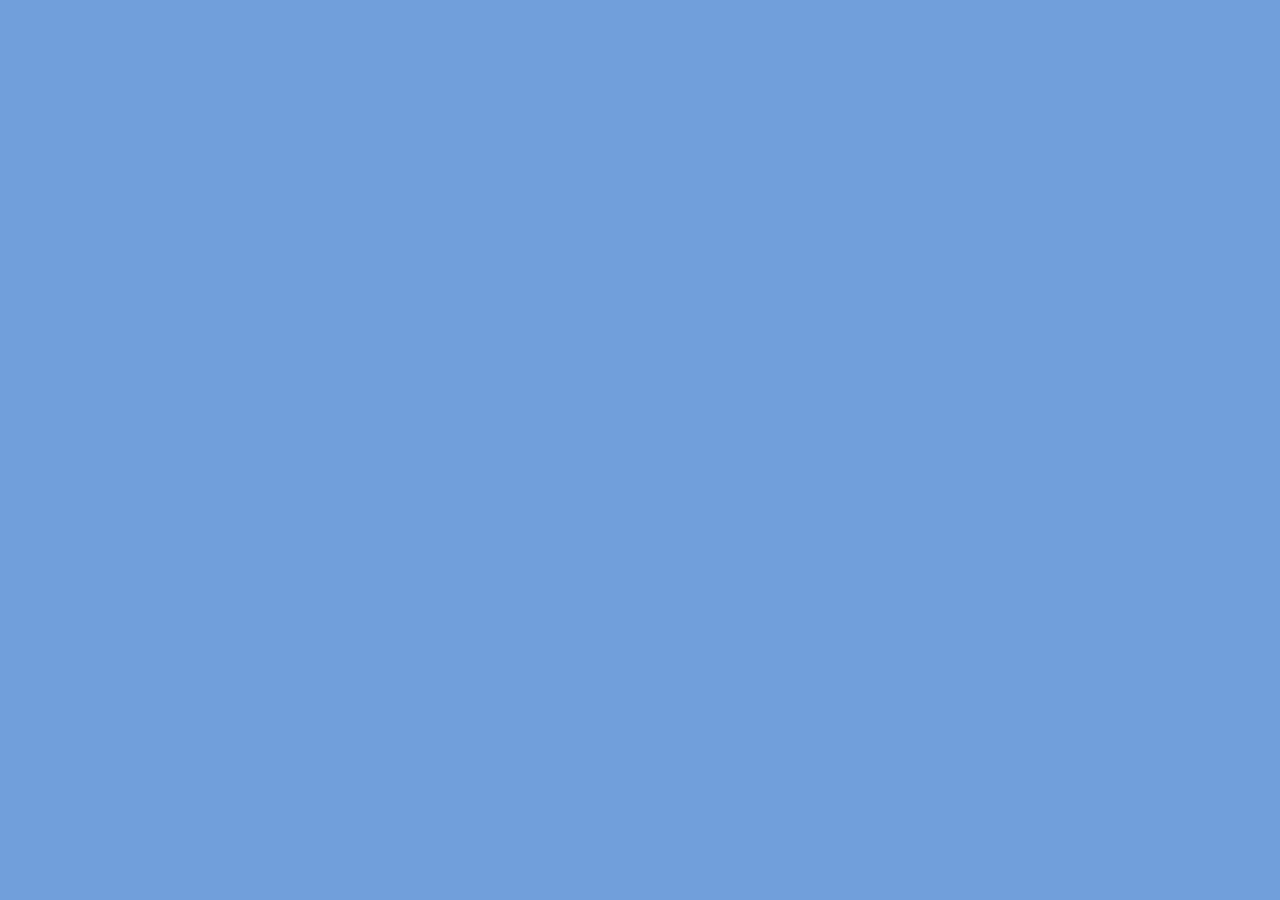
==== www/index.html @ 7c9e8bea "miapp" ====
<!DOCTYPE html>
<html>

<head>
    <meta charset="utf-8">
    <meta name="viewport" content="initial-scale=1, maximum-scale=1, user-scalable=no, width=device-width">
    <title>Mi monedero</title>
    <link rel="stylesheet" href="css/style.css">
    <link rel="stylesheet" href="https://use.fontawesome.com/releases/v5.8.1/css/all.css"
        integrity="sha384-50oBUHEmvpQ+1lW4y57PTFmhCaXp0ML5d60M1M7uH2+nqUivzIebhndOJK28anvf" crossorigin="anonymous">
</head>

<body>

        </nav>

        <!-- contenido editable -->
        <div class="content">

        </div>

        <!-- panel lateral -->
        <div id="panel">
        </div>

        <script type="text/javascript" src="cordova.js"></script>
        <!-- <script src="js/funcionesBasicas.js"></script> -->

        <!-- Firebase App is always required and must be first -->
        <script src="https://www.gstatic.com/firebasejs/5.9.1/firebase-app.js"></script>

        <!-- Add additional services that you want to use -->
        <script src="https://www.gstatic.com/firebasejs/5.9.1/firebase-auth.js"></script>
        <script src="https://www.gstatic.com/firebasejs/5.9.1/firebase-database.js"></script>
        <script src="https://www.gstatic.com/firebasejs/5.9.1/firebase-firestore.js"></script>
        <script src="https://www.gstatic.com/firebasejs/5.9.1/firebase-messaging.js"></script>
        <script src="https://www.gstatic.com/firebasejs/5.9.1/firebase-functions.js"></script>

        <script src="js/checkStatus.js"></script>

</body>

</html>
---- www/css/style.css ----
@import url('https://fonts.googleapis.com/css?family=Open+Sans|Roboto+Slab');


/* font-family: 'Roboto Slab', serif;
font-family: 'Open Sans', sans-serif; */


*{
    margin: 0;
    padding: 0;
    background-color: #709fdc;
    font-family: 'Open Sans', sans-serif;
    font-size: 1rem;
    font-weight: 300;
}
body{
    /* height: 100vh; */
}

h2{
    padding-top: 1rem;
    font-family: 'Open Sans', sans-serif;
}
.button{
    background-color: #b9d5fd;
}

.container{
    width: 100vw;
    display: grid;
    grid-gap: 0;
    /* grid-template-columns: repeat(10fr); */
    grid-template-columns: repeat(10, 1fr);
    grid-template-rows: 3rem 90% auto;
    /* max-height: 100vh; */
    height: 100vh;

    /* background-color: blanchedalmond; */
}

nav{
    /* background-color: brown; */

    grid-column: 1/11;
    grid-row: 1/2;
    z-index: 10;
    -webkit-box-shadow: 0px 3px 8px 0px rgba(0,0,0,0.50);
    -moz-box-shadow: 0px 3px 8px 0px rgba(0,0,0,0.50);
    box-shadow: 0px 3px 8px 0px rgba(0,0,0,0.50);
    display: grid;
    /* width: 100vw; */
    /* grid-template-columns: repeat(11fr); */
    grid-template-rows: 1fr;

}
    #menu{
        grid-row: 1/2;
        margin: auto;
        margin-left: 2rem;
    }

    #titulo{
        /* grid-column: 3/12; */
        grid-row: 1/2;
        margin-top: auto;
        margin-bottom: auto;
        margin-left: -2rem;
    }

.content{
    /* background-color: aquamarine; */
    grid-column: 2/10;
    grid-row: 2/3;
    padding-top: .5rem;
    display: grid;
    grid-template-columns: repeat(8, 1fr);
}

#panel{
    z-index: 20;
    grid-column: 1/7;
    /* grid-column: 0/0; */
    grid-row: 1/4;
    /* background-color: coral; */
    -webkit-box-shadow: 3px 0px 8px 0px rgba(0,0,0,0.50);
    -moz-box-shadow: 3px 0px 8px 0px rgba(0,0,0,0.50);
    box-shadow: 3px 0px 8px 0px rgba(0,0,0,0.50);
    display: none;
    /* transition: 4s cubic-bezier(0.19, 1, 0.22, 1) ease; */
    transition-duration: 10s;
    height: 100vh;
}




a, a:visited{
    color: azure;
}

button{
    border-style: none;
    width: 100%;
    padding: 1rem;
}

button:hover{
    background-color: aliceblue;
}

button:active{
    color: aqua;
    background-color: aliceblue;
}

.cerrar{
    /* float: right; */
    margin: .5rem;
    background-color: inherit;
    grid-column: 4/5;
    margin-left: auto;
    margin-right: auto;
}
#cerrarPanel{
    background-color: rgb(66, 65, 65);
    display: grid;
    grid-template-columns: repeat(4,1fr);
}

#primerIngreso, .gastoAdicional{
    /* padding-top: 2rem; */
    /* background-color: red; */
    grid-column: 1/9;
    display: grid;
    grid-template-columns: repeat(8,1fr);
}
form h2, form #meta, form #ciclo, form #miObjetivo, input[type=submit]{
    grid-column: 1/9;
    width: 100%;
}

input[type=number]{
    width: 100%;
}


input, select, textarea{
    font-family: 'Roboto Slab', serif;
    font-weight: 100;
    border-style: none;
    padding: .5rem 0;
    /* width: 95%; */
    background-color: aliceblue;
}

/* input::placeholder{
    color: red;
} */

#moneda{
    width: 95%;
    /* text-align: center; */
    /* padding-right: 3% */
    grid-column: 1/3
}

#presupuestoInicial{
    width: 100%;
    grid-column: 3/9;
}

input[type=submit]{
    /* background-color: blue; */
    /* margin-top: 1rem;
    margin-bottom: 1rem; */
    padding-top: 1rem;
    padding-bottom: 1rem;
    /* width: 95%; */
    margin: 1rem 0;

}

/* para sacar las ruedas de los numeros */
input[type=number]::-webkit-inner-spin-button,
input[type=number]::-webkit-outer-spin-button {
    -webkit-appearance: none;
    -moz-appearance: none;
    appearance: none;
    margin: 0;
}
input[type=number] {
    -moz-appearance:textfield; /* Firefox */
}

select {
    -webkit-appearance: none;
    -moz-appearance: none;
    appearance: none;       /* remove default arrow */
    background-image: url(../img/angle-down-solid.svg);    /*add custom arrow */
    background-repeat: no-repeat;
    background-position: 95% center ;
    background-size: 1rem;
 }

#ciclo{
    width: 100%;
}

/*seguimientoPrincipal*/

.seccionSeguimiento{
    grid-column: 1/8;
    padding: 1rem;
}

.dias{
    text-align: center;
}
    .dias p, .dias span {
        font-size: 1.5rem;
        color: #b9d5fd;
    }

#disponible, #metaActual{
    width: 100%;
    height: 4rem;

    text-align: center;
}
    .seguimiento{
        background-color: aliceblue;
    }

.progressBar {
    background-color: #b9d5fd;
    border-radius: 1rem;
    height: 20rem;
    margin-top: 2rem;
    margin-bottom: 2rem;
    width: 1rem;
    grid-column: 8/9;
    margin-left: auto;
    margin-right: auto;
    transform: rotate(180deg)
}

.progreso {
    background-color: green;
    /* width: 90%; */
    /* height: 80%; */
    border-radius: 1rem;
}

.agregarGasto{
    grid-column: 1/5;
}

.agregarIngreso{
    grid-column: 5/9;
}


.verEstadisticas{
    grid-column: 1/9;
}

#nuevoIngreso{
    /* margin-top: 1rem; */
    z-index: 15;
    background-color: rgba(0, 0, 0, 0.384);
    grid-row: 1/4;
    grid-column: 1/11;
    display: none;

    padding-top: 5rem;
    padding-left: 3rem;
}
    #nuevoIngreso label, #nuevoIngreso input{
        width: 100%;
        grid-column: 1/9;
    }

    .nuevoIngreso{
        max-width: 75%;
        padding: 1rem;
    }



/*gastoAdicional*/

/* .relleno{
    grid-column: 1/9;
} */

#tipoImporte label {
    grid-column: 1/8;
    padding-top: 1rem;
    padding-bottom: .5rem;
    /* text-align: center; */
}
#tipoImporte{
    grid-column: 1/9;
}
#importeGastado{
    grid-column: 1/9;
}

input[type="radio"] {
    display:none;
}

/* #tipoImporte label {
    display: inline-block;
    background-color: #ddd;
    padding: 4px 11px;
    font-family: Arial;
    font-size: 16px;
    cursor: pointer;
  } */

  #tipoImporte span {
    text-align: center;
    border-style: solid;
    border-radius: 100%;
    margin: auto;
    padding: .25rem .7rem;
    border-width: .1rem;
}

#tipoGasto label, #importeGastado label{
    padding-left: 3rem;
}

#tipoImporte input[type="radio"]+label{
    /* padding-left: 3rem; */
  }


#tipoImporte input[type="radio"]:checked+label {
    background-color: #bbb;
    /* padding-left: 3rem; */
  }

/* label span{
    padding-left: 4rem;
    background-color: aliceblue;
} */

.categoria{
    background-color: aliceblue;
}

.explicacion{
    display: none;
}



    /* ESTADISTICAS */

.seccionEstadisticas{
    grid-column: 1/9;
}
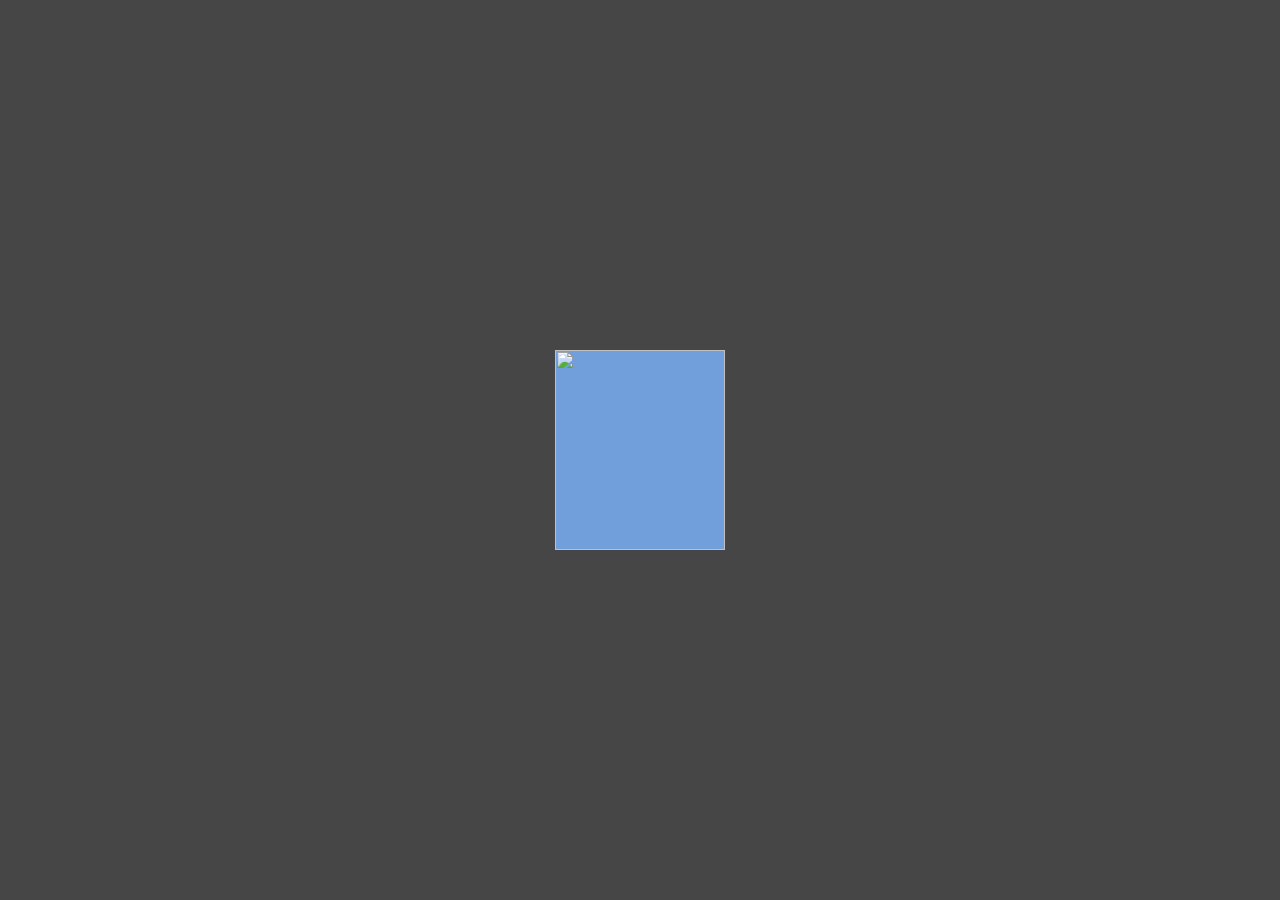
==== commit 2f49c252: "actualizacion" ====
--- a/www/index.html
+++ b/www/index.html
@@ -1,42 +1,83 @@
 <!DOCTYPE html>
+<!--
+    Copyright (c) 2012-2016 Adobe Systems Incorporated. All rights reserved.
+
+    Licensed to the Apache Software Foundation (ASF) under one
+    or more contributor license agreements.  See the NOTICE file
+    distributed with this work for additional information
+    regarding copyright ownership.  The ASF licenses this file
+    to you under the Apache License, Version 2.0 (the
+    "License"); you may not use this file except in compliance
+    with the License.  You may obtain a copy of the License at
+
+    http://www.apache.org/licenses/LICENSE-2.0
+
+    Unless required by applicable law or agreed to in writing,
+    software distributed under the License is distributed on an
+    "AS IS" BASIS, WITHOUT WARRANTIES OR CONDITIONS OF ANY
+     KIND, either express or implied.  See the License for the
+    specific language governing permissions and limitations
+    under the License.
+-->
 <html>
 
 <head>
-    <meta charset="utf-8">
-    <meta name="viewport" content="initial-scale=1, maximum-scale=1, user-scalable=no, width=device-width">
+    <meta charset="utf-8" />
+    <meta name="format-detection" content="telephone=no" />
+    <meta name="msapplication-tap-highlight" content="no" />
+    <meta name="viewport"
+        content="user-scalable=no, initial-scale=1, maximum-scale=1, minimum-scale=1, width=device-width" />
+    <!-- This is a wide open CSP declaration. To lock this down for production, see below. -->
+    <meta http-equiv="Content-Security-Policy"
+        content="default-src * 'unsafe-inline'; style-src 'self' 'unsafe-inline'; media-src *" />
+    <!-- Good default declaration:
+    * gap: is required only on iOS (when using UIWebView) and is needed for JS->native communication
+    * https://ssl.gstatic.com is required only on Android and is needed for TalkBack to function properly
+    * Disables use of eval() and inline scripts in order to mitigate risk of XSS vulnerabilities. To change this:
+        * Enable inline JS: add 'unsafe-inline' to default-src
+        * Enable eval(): add 'unsafe-eval' to default-src
+    * Create your own at http://cspisawesome.com
+    -->
+    <!-- <meta http-equiv="Content-Security-Policy" content="default-src 'self' data: gap: 'unsafe-inline' https://ssl.gstatic.com; style-src 'self' 'unsafe-inline'; media-src *" /> -->
+
+    
     <title>Mi monedero</title>
     <link rel="stylesheet" href="css/style.css">
+    <!-- <link rel="stylesheet" type="text/css" href="css/index.css" /> -->
+    
     <link rel="stylesheet" href="https://use.fontawesome.com/releases/v5.8.1/css/all.css"
         integrity="sha384-50oBUHEmvpQ+1lW4y57PTFmhCaXp0ML5d60M1M7uH2+nqUivzIebhndOJK28anvf" crossorigin="anonymous">
+
 </head>
 
 <body>
+    <!-- <div class="app"> -->
+        <div class="inicio">
+            <div class="splash">
+                <h1 class="miTitulo">Mi Monedero</h1>
+                <p class="cargando">Cargando</p>
+            </div>
+        </div>
+    <!-- </div> -->
 
-        </nav>
+    <script type="text/javascript" src="cordova.js"></script>
+    <!-- Firebase App is always required and must be first -->
+    <script src="https://www.gstatic.com/firebasejs/5.9.1/firebase-app.js"></script>
 
-        <!-- contenido editable -->
-        <div class="content">
+    <!-- Add additional services that you want to use -->
+    <script src="https://www.gstatic.com/firebasejs/5.9.1/firebase-auth.js"></script>
+    <script src="https://www.gstatic.com/firebasejs/5.9.1/firebase-database.js"></script>
+    <script src="https://www.gstatic.com/firebasejs/5.9.1/firebase-firestore.js"></script>
+    <script src="https://www.gstatic.com/firebasejs/5.9.1/firebase-messaging.js"></script>
+    <script src="https://www.gstatic.com/firebasejs/5.9.1/firebase-functions.js"></script>
 
-        </div>
+    <script src="js/checkStatus.js"></script>
+    
+    <!-- <script type="text/javascript" src="js/index.js"></script>
+    <script type="text/javascript">
+        app.initialize();
+    </script> -->
 
-        <!-- panel lateral -->
-        <div id="panel">
-        </div>
-
-        <script type="text/javascript" src="cordova.js"></script>
-        <!-- <script src="js/funcionesBasicas.js"></script> -->
-
-        <!-- Firebase App is always required and must be first -->
-        <script src="https://www.gstatic.com/firebasejs/5.9.1/firebase-app.js"></script>
-
-        <!-- Add additional services that you want to use -->
-        <script src="https://www.gstatic.com/firebasejs/5.9.1/firebase-auth.js"></script>
-        <script src="https://www.gstatic.com/firebasejs/5.9.1/firebase-database.js"></script>
-        <script src="https://www.gstatic.com/firebasejs/5.9.1/firebase-firestore.js"></script>
-        <script src="https://www.gstatic.com/firebasejs/5.9.1/firebase-messaging.js"></script>
-        <script src="https://www.gstatic.com/firebasejs/5.9.1/firebase-functions.js"></script>
-
-        <script src="js/checkStatus.js"></script>
 
 </body>
 
--- a/www/css/style.css
+++ b/www/css/style.css
@@ -12,17 +12,58 @@
     font-family: 'Open Sans', sans-serif;
     font-size: 1rem;
     font-weight: 300;
+    color: #071739;
 }
 body{
     /* height: 100vh; */
 }
 
+/* PAGINA DE INICIO */
+.inicio{
+    height: 100vh;
+    width: 100vw;
+    background-color: #071739 !important;
+    color: #b9d5fd;
+}
+    .splash{
+        width: 100vw;
+        display: grid;
+        grid-gap: 0;
+        grid-template-columns: repeat(10, 1fr);
+        grid-template-rows: repeat(10,auto);
+        height: 100vh;
+        background-color: inherit;
+        color: inherit;
+    }
+    .miTitulo{
+        background-color: #071739;
+        color: #b9d5fd;
+        font-family: 'Roboto Slab', serif;
+        font-size: 1.5rem;
+        text-align: center;
+        grid-column: 2/10;
+        grid-row: 5/6;
+    }
+    .cargando{
+        background-color: inherit;
+        color: inherit;
+        grid-column: 2/10;
+        grid-row: 10/11;
+        text-align: center;
+        font-size: .7rem;
+    }
+
+
+
+/* CARACTERISTICAS GENERALES */
 h2{
     padding-top: 1rem;
     font-family: 'Open Sans', sans-serif;
 }
 .button{
     background-color: #b9d5fd;
+    height: 3rem;
+    font-family: 'Roboto Slab', serif;
 }
 
 .container{
@@ -78,7 +119,7 @@
 
 #panel{
     z-index: 20;
-    grid-column: 1/7;
+    grid-column: 1/9;
     /* grid-column: 0/0; */
     grid-row: 1/4;
     /* background-color: coral; */
@@ -90,9 +131,35 @@
     transition-duration: 10s;
     height: 100vh;
 }
-
-
-
+.sombra{
+    z-index: 19;
+    grid-row: 1/4;
+    grid-column: 1/11;
+    width: 100%;
+    height: 100%;
+    background-color: #000c;
+    display: none;
+}
+
+#alerta{
+    z-index: 22;
+    grid-column: 1/11;
+    grid-row: 1/4;
+    background-color: #000c;
+    /* display: grid; */
+    grid-template-columns: repeat(10, 1fr);
+    display: none;
+}
+    .contAlerta {
+        grid-column: 2/10;
+        height: auto;
+        margin: auto 0;
+        padding: .5rem;
+    }
+    .contAlerta p, .contAlerta button{
+        margin-top: .5rem;
+        margin-bottom: .5rem;
+    }
 
 a, a:visited{
     color: azure;
@@ -122,7 +189,7 @@
     margin-right: auto;
 }
 #cerrarPanel{
-    background-color: rgb(66, 65, 65);
+    /* background-color: rgb(66, 65, 65); */
     display: grid;
     grid-template-columns: repeat(4,1fr);
 }
@@ -245,18 +312,18 @@
 }
 
 .progreso {
-    background-color: green;
+    background-color: #095c15;
     /* width: 90%; */
     /* height: 80%; */
     border-radius: 1rem;
 }
 
 .agregarGasto{
-    grid-column: 1/5;
+    grid-column: 1/9;
 }
 
 .agregarIngreso{
-    grid-column: 5/9;
+    grid-column: 1/9;
 }
 
 
@@ -266,25 +333,47 @@
 
 #nuevoIngreso{
     /* margin-top: 1rem; */
+    /* display: grid;
+    grid-template-columns: repeat(10, 1fr); */
     z-index: 15;
-    background-color: rgba(0, 0, 0, 0.384);
+    background-color: #000c;
     grid-row: 1/4;
     grid-column: 1/11;
+    /* padding-top: 5rem;
+    padding-left: 3rem; */
     display: none;
-
-    padding-top: 5rem;
-    padding-left: 3rem;
-}
+}
+    #displayIngreso{
+    display: grid;
+    grid-template-columns: repeat(10, 1fr);
+    height: 100vh;
+    background-color: #ffffff00;
+    }
+
+    .nuevoIngreso {
+        grid-column: 2/10;
+        max-height: 50vh;
+        margin: auto 0;
+        padding: 1rem;
+    }
     #nuevoIngreso label, #nuevoIngreso input{
         width: 100%;
         grid-column: 1/9;
     }
 
-    .nuevoIngreso{
-        max-width: 75%;
-        padding: 1rem;
-    }
-
+
+    /* #enviarIngreso{
+        width: 70% !important;
+    }
+    #cancelar{
+        
+    } */
+    #enviarIngreso, #cancelar{
+        /* margin-top: 1rem; */
+        padding-top: .5rem;
+        padding-bottom: .5rem;
+        width: 100% !important;
+    }
 
 
 /*gastoAdicional*/
@@ -295,8 +384,9 @@
 
 #tipoImporte label {
     grid-column: 1/8;
-    padding-top: 1rem;
-    padding-bottom: .5rem;
+    padding-top: .7rem;
+    padding-bottom: .7rem;
+    margin-bottom: .2rem;
     /* text-align: center; */
 }
 #tipoImporte{
@@ -304,10 +394,17 @@
 }
 #importeGastado{
     grid-column: 1/9;
+    padding-top: .7rem;
+    padding-bottom: .7rem;
+    margin-bottom: 1rem;
 }
 
 input[type="radio"] {
     display:none;
+}
+
+.categoria{
+    text-align: center;
 }
 
 /* #tipoImporte label {
@@ -338,7 +435,8 @@
 
 
 #tipoImporte input[type="radio"]:checked+label {
-    background-color: #bbb;
+    background-color: #274684;
+    color: #b9d5fd;
     /* padding-left: 3rem; */
   }
 
@@ -347,6 +445,13 @@
     background-color: aliceblue;
 } */
 
+.volverGasto{
+    grid-column: 5/9;
+}
+.listGasto{
+    grid-column: 1/4;
+}
+
 .categoria{
     background-color: aliceblue;
 }
@@ -361,4 +466,23 @@
 
 .seccionEstadisticas{
     grid-column: 1/9;
+}
+    .seccionEstadisticas p{
+        padding: .5rem;
+        margin: .2rem;
+        background-color: aliceblue;
+    }
+    .seccionEstadisticas p span{
+        background-color: inherit;
+        color: inherit;
+    }
+    .seccionEstadisticas .miTotal{
+        background-color: #274684;
+        color: #b9d5fd;
+        margin-bottom: 2rem;
+    }
+
+.volver{
+    grid-column: 1/9;
+    height: 3rem;
 }--- a/www/css/index.css
+++ b/www/css/index.css
@@ -0,0 +1,115 @@
+/*
+ * Licensed to the Apache Software Foundation (ASF) under one
+ * or more contributor license agreements.  See the NOTICE file
+ * distributed with this work for additional information
+ * regarding copyright ownership.  The ASF licenses this file
+ * to you under the Apache License, Version 2.0 (the
+ * "License"); you may not use this file except in compliance
+ * with the License.  You may obtain a copy of the License at
+ *
+ * http://www.apache.org/licenses/LICENSE-2.0
+ *
+ * Unless required by applicable law or agreed to in writing,
+ * software distributed under the License is distributed on an
+ * "AS IS" BASIS, WITHOUT WARRANTIES OR CONDITIONS OF ANY
+ * KIND, either express or implied.  See the License for the
+ * specific language governing permissions and limitations
+ * under the License.
+ */
+* {
+    -webkit-tap-highlight-color: rgba(0,0,0,0); /* make transparent link selection, adjust last value opacity 0 to 1.0 */
+}
+
+body {
+    -webkit-touch-callout: none;                /* prevent callout to copy image, etc when tap to hold */
+    -webkit-text-size-adjust: none;             /* prevent webkit from resizing text to fit */
+    -webkit-user-select: none;                  /* prevent copy paste, to allow, change 'none' to 'text' */
+    background-color:#E4E4E4;
+    background-image:linear-gradient(top, #A7A7A7 0%, #E4E4E4 51%);
+    background-image:-webkit-linear-gradient(top, #A7A7A7 0%, #E4E4E4 51%);
+    background-image:-ms-linear-gradient(top, #A7A7A7 0%, #E4E4E4 51%);
+    background-image:-webkit-gradient(
+        linear,
+        left top,
+        left bottom,
+        color-stop(0, #A7A7A7),
+        color-stop(0.51, #E4E4E4)
+    );
+    background-attachment:fixed;
+    font-family:'HelveticaNeue-Light', 'HelveticaNeue', Helvetica, Arial, sans-serif;
+    font-size:12px;
+    height:100%;
+    margin:0px;
+    padding:0px;
+    text-transform:uppercase;
+    width:100%;
+}
+
+/* Portrait layout (default) */
+.app {
+    background:url(../img/logo.png) no-repeat center top; /* 170px x 200px */
+    position:absolute;             /* position in the center of the screen */
+    left:50%;
+    top:50%;
+    height:50px;                   /* text area height */
+    width:225px;                   /* text area width */
+    text-align:center;
+    padding:180px 0px 0px 0px;     /* image height is 200px (bottom 20px are overlapped with text) */
+    margin:-115px 0px 0px -112px;  /* offset vertical: half of image height and text area height */
+                                   /* offset horizontal: half of text area width */
+}
+
+/* Landscape layout (with min-width) */
+@media screen and (min-aspect-ratio: 1/1) and (min-width:400px) {
+    .app {
+        background-position:left center;
+        padding:75px 0px 75px 170px;  /* padding-top + padding-bottom + text area = image height */
+        margin:-90px 0px 0px -198px;  /* offset vertical: half of image height */
+                                      /* offset horizontal: half of image width and text area width */
+    }
+}
+
+h1 {
+    font-size:24px;
+    font-weight:normal;
+    margin:0px;
+    overflow:visible;
+    padding:0px;
+    text-align:center;
+}
+
+.event {
+    border-radius:4px;
+    -webkit-border-radius:4px;
+    color:#FFFFFF;
+    font-size:12px;
+    margin:0px 30px;
+    padding:2px 0px;
+}
+
+.event.listening {
+    background-color:#333333;
+    display:block;
+}
+
+.event.received {
+    background-color:#4B946A;
+    display:none;
+}
+
+@keyframes fade {
+    from { opacity: 1.0; }
+    50% { opacity: 0.4; }
+    to { opacity: 1.0; }
+}
+ 
+@-webkit-keyframes fade {
+    from { opacity: 1.0; }
+    50% { opacity: 0.4; }
+    to { opacity: 1.0; }
+}
+ 
+.blink {
+    animation:fade 3000ms infinite;
+    -webkit-animation:fade 3000ms infinite;
+}
